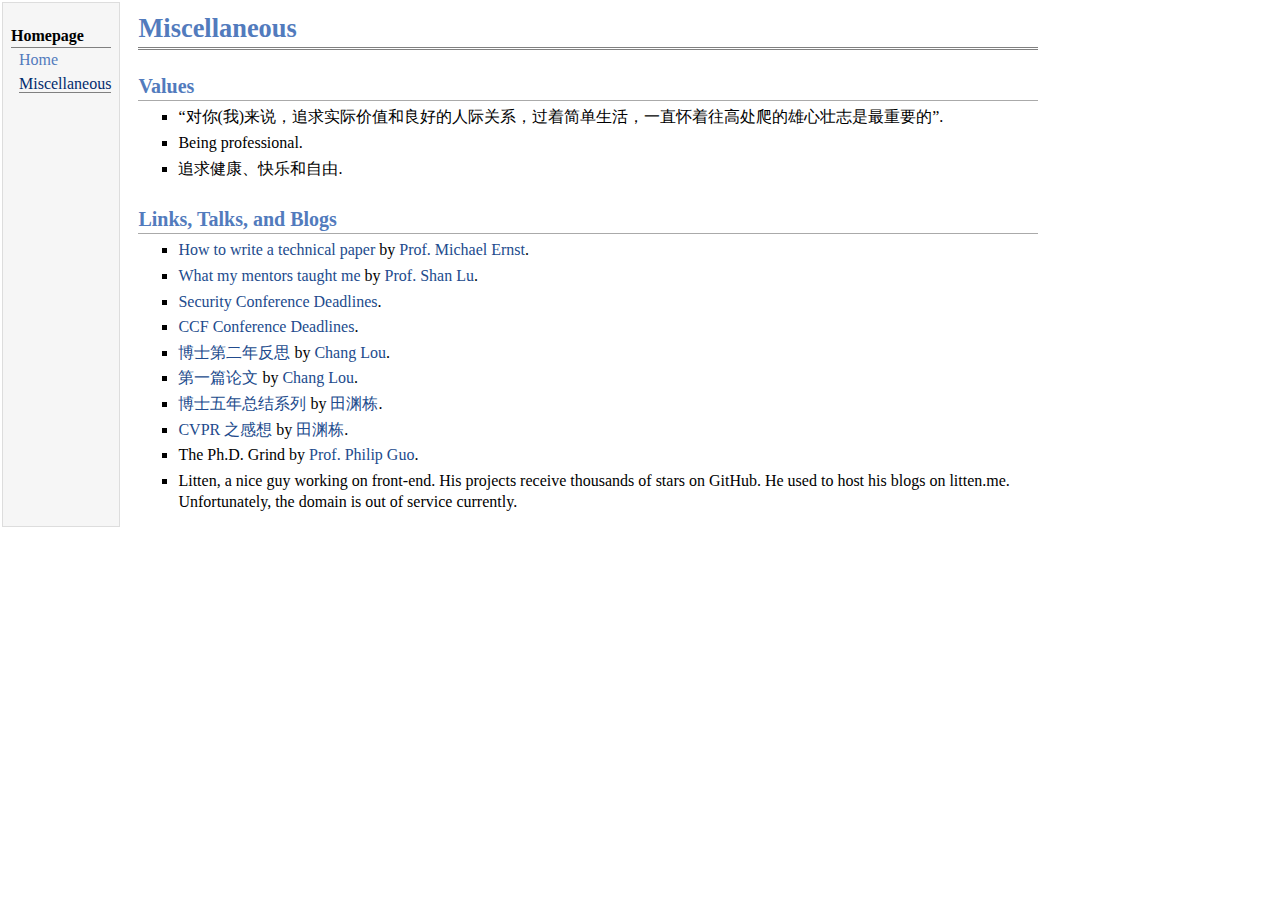
==== misc.html @ f26196e0 "renew first commit" ====
<!DOCTYPE html PUBLIC "-//W3C//DTD XHTML 1.1//EN"
  "http://www.w3.org/TR/xhtml11/DTD/xhtml11.dtd">
<html xmlns="http://www.w3.org/1999/xhtml" xml:lang="en">
<head>
<meta name="generator" content="jemdoc, see http://jemdoc.jaboc.net/" />
<meta http-equiv="Content-Type" content="text/html;charset=utf-8" />
<link rel="stylesheet" href="data/jemdoc.css" type="text/css" />
<link rel="shortcut icon" type="image/x-icon" href="data/favicon.ico" />
<title>Miscellaneous</title>
</head>
<body>
<table summary="Table for page layout." id="tlayout">
<tr valign="top">
<td id="layout-menu">
<div class="menu-category">Homepage</div>
<div class="menu-item"><a href="index.html">Home</a></div>
<div class="menu-item"><a href="misc.html" class="current">Miscellaneous</a></div>
</td>
<td id="layout-content">
<div id="toptitle">
<h1>Miscellaneous</h1>
</div>
<h2>Values</h2>
<ul>
<li><p>“对你(我)来说，追求实际价值和良好的人际关系，过着简单生活，一直怀着往高处爬的雄心壮志是最重要的”.</p>
</li>
<li><p>Being professional.</p>
</li>
<li><p>追求健康、快乐和自由.</p>
</li>
</ul>
<h2>Links, Talks, and Blogs</h2>
<ul>
<li><p><a href="https://homes.cs.washington.edu/~mernst/advice/write-technical-paper.html">How to write a technical paper</a> by <a href="https://homes.cs.washington.edu/~mernst/">Prof. Michael Ernst</a>.</p>
</li>
<li><p><a href="https://www.youtube.com/watch?v=lOOBJix9-Dw&amp;t=5s">What my mentors taught me</a> by <a href="http://people.cs.uchicago.edu/~shanlu/">Prof. Shan Lu</a>.</p>
</li>
<li><p><a href="https://sec-deadlines.github.io/">Security Conference Deadlines</a>.</p>
</li>
<li><p><a href="https://ccfddl.github.io/">CCF Conference Deadlines</a>.</p>
</li>
<li><p><a href="https://www.cs.jhu.edu/~chlou/2019/08/17/2019introspection/">博士第二年反思</a> by <a href="https://www.cs.jhu.edu/~chlou/about/">Chang Lou</a>.</p>
</li>
<li><p><a href="https://www.cs.jhu.edu/~chlou/2019/12/14/firstpaper/">第一篇论文</a> by <a href="https://www.cs.jhu.edu/~chlou/about/">Chang Lou</a>.</p>
</li>
<li><p><a href="https://yuandong-tian.com/five_year_summary_of_PhD.pdf">博士五年总结系列</a> by <a href="https://yuandong-tian.com/">田渊栋</a>.</p>
</li>
<li><p><a href="https://yuandong-tian.com/feeling_of_CVPR.pdf">CVPR 之感想</a> by <a href="https://yuandong-tian.com/">田渊栋</a>.</p>
</li>
<li><p>The Ph.D. Grind by <a href="https://pg.ucsd.edu/">Prof. Philip Guo</a>.</p>
</li>
<li><p>Litten, a nice guy working on front-end. His projects receive thousands of stars on GitHub. He used to host his blogs on litten.me. Unfortunately, the domain is out of service currently.</p>
</li>
</ul>
</td>
</tr>
</table>
</body>
</html>
---- data/jemdoc.css ----
/* Default css file for jemdoc. */

table#tlayout {
    border: none;
    border-collapse: separate;
    background: white;
}

body {
	background: white;
	font-family: Georgia, serif;
	padding-bottom: 8px;
	margin: 0;
}

#layout-menu {
	background: #f6f6f6;
	border: 1px solid #dddddd;
	padding-top: 0.5em;
	padding-left: 8px;
	padding-right: 8px;
	font-size: 1.0em;
	width: auto;
	white-space: nowrap;
    text-align: left;
    vertical-align: top;
}

#layout-menu td {
	background: #f4f4f4;
    vertical-align: top;
}

#layout-content {
	padding-top: 0.0em;
	padding-left: 1.0em;
	padding-right: 1.0em;
    border: none;
    background: white;
    text-align: left;
    vertical-align: top;
    width:900px;
}

#layout-menu a {
	line-height: 1.5em;
	margin-left: 0.5em;
}

tt {
    background: #ffffdd;
}

pre, tt {
	font-size: 90%;
	font-family: monaco, monospace;
}

a, a > tt {
	color: #224b8d;
	text-decoration: none;
}

a:hover {
	border-bottom: 1px gray dotted;
}

#layout-menu a.current:link, #layout-menu a.current:visited {
	color: #022b6d;
	border-bottom: 1px gray solid;
}
#layout-menu a:link, #layout-menu a:visited, #layout-menu a:hover {
	color: #527bbd;
	text-decoration: none;
}
#layout-menu a:hover {
	text-decoration: none;
}

div.menu-category {
	border-bottom: 1px solid gray;
	margin-top: 0.8em;
	padding-top: 0.2em;
	padding-bottom: 0.1em;
	font-weight: bold;
}

div.menu-item {
	padding-left: 16px;
	text-indent: -16px;
}

div#toptitle {
	padding-bottom: 0.2em;
	margin-bottom: 1.5em;
	border-bottom: 3px double gray;
}

/* Reduce space if we begin the page with a title. */
div#toptitle + h2, div#toptitle + h3 {
	margin-top: -0.7em;
}

div#subtitle {
	margin-top: 0.0em;
	margin-bottom: 0.0em;
	padding-top: 0em;
	padding-bottom: 0.1em;
}

em {
	font-style: italic;
}

strong {
	font-weight: bold;
}


h1, h2, h3 {
	color: #527bbd;
	margin-top: 0.7em;
	margin-bottom: 0.3em;
	padding-bottom: 0.2em;
	line-height: 1.0;
	padding-top: 0.5em;
	border-bottom: 1px solid #aaaaaa;
}

h1 {
	font-size: 165%;
}

h2 {
	padding-top: 0.8em;
	font-size: 125%;
}

h2 + h3 {
    padding-top: 0.2em;
}

h3 {
	font-size: 110%;
	border-bottom: none;
}

p {
	margin-top: 0.0em;
	margin-bottom: 0.8em;
	padding: 0;
	line-height: 1.3;
}

pre {
	padding: 0;
	margin: 0;
}

div#footer {
	font-size: small;
	border-top: 1px solid #c0c0c0;
	padding-top: 0.1em;
	margin-top: 4.0em;
	color: #c0c0c0;
}

div#footer a {
	color: #80a0b0;
}

div#footer-text {
	float: left;
	padding-bottom: 8px;
}

ul, ol, dl {
	margin-top: 0.2em;
	padding-top: 0;
	margin-bottom: 0.8em;
}

dt {
	margin-top: 0.5em;
	margin-bottom: 0;
}

dl {
	margin-left: 20px;
}

dd {
	color: #222222;
}

dd > *:first-child {
	margin-top: 0;
}

ul {
	list-style-position: outside;
	list-style-type: square;
}

p + ul, p + ol {
	margin-top: -0.5em;
}

li ul, li ol {
	margin-top: -0.3em;
}

ol {
	list-style-position: outside;
	list-style-type: decimal;
}

li p, dd p {
	margin-bottom: 0.3em;
}


ol ol {
	list-style-type: lower-alpha;
}

ol ol ol {
	list-style-type: lower-roman;
}

p + div.codeblock {
	margin-top: -0.6em;
}

div.codeblock, div.infoblock {
	margin-right: 0%;
	margin-top: 1.2em;
	margin-bottom: 1.3em;
}

div.blocktitle {
	font-weight: bold;
	color: #cd7b62;
	margin-top: 1.2em;
	margin-bottom: 0.1em;
}

div.blockcontent {
	border: 1px solid silver;
	padding: 0.3em 0.5em;
}

div.infoblock > div.blockcontent {
	background: #ffffee;
}

div.blockcontent p + ul, div.blockcontent p + ol {
	margin-top: 0.4em;
}

div.infoblock p {
	margin-bottom: 0em;
}

div.infoblock li p, div.infoblock dd p {
	margin-bottom: 0.5em;
}

div.infoblock p + p {
	margin-top: 0.8em;
}

div.codeblock > div.blockcontent {
	background: #f6f6f6;
}

span.pycommand {
	color: #000070;
}

span.statement {
	color: #008800;
}
span.builtin {
	color: #000088;
}
span.special {
	color: #990000;
}
span.operator {
	color: #880000;
}
span.error {
	color: #aa0000;
}
span.comment, span.comment > *, span.string, span.string > * {
	color: #606060;
}

@media print {
	#layout-menu { display: none; }
}

#fwtitle {
	margin: 2px;
}

#fwtitle #toptitle {
	padding-left: 0.5em;
	margin-bottom: 0.5em;
}

#layout-content h1:first-child, #layout-content h2:first-child, #layout-content h3:first-child {
	margin-top: -0.7em;
}

div#toptitle h1, #layout-content div#toptitle h1 {
	margin-bottom: 0.0em;
	padding-bottom: 0.1em;
	padding-top: 0;
	margin-top: 0.5em;
	border-bottom: none;
}

img.eq {
	padding: 0;
	padding-left: 0.1em;
	padding-right: 0.1em;
	margin: 0;
}

img.eqwl {
	padding-left: 2em;
	padding-top: 0.6em;
	padding-bottom: 0.2em;
	margin: 0;
}

table {
    border: 2px solid black;
    border-collapse: collapse;
}

td {
    padding: 2px;
    padding-left: 0.5em;
    padding-right: 0.5em;
    text-align: center;
    border: 1px solid gray;
}

table + table {
    margin-top: 1em;
}

tr.heading {
    font-weight: bold;
    border-bottom: 2px solid black;
}

img {
    border: none;
}

table.imgtable, table.imgtable td {
    border: none;
    text-align: left;
}
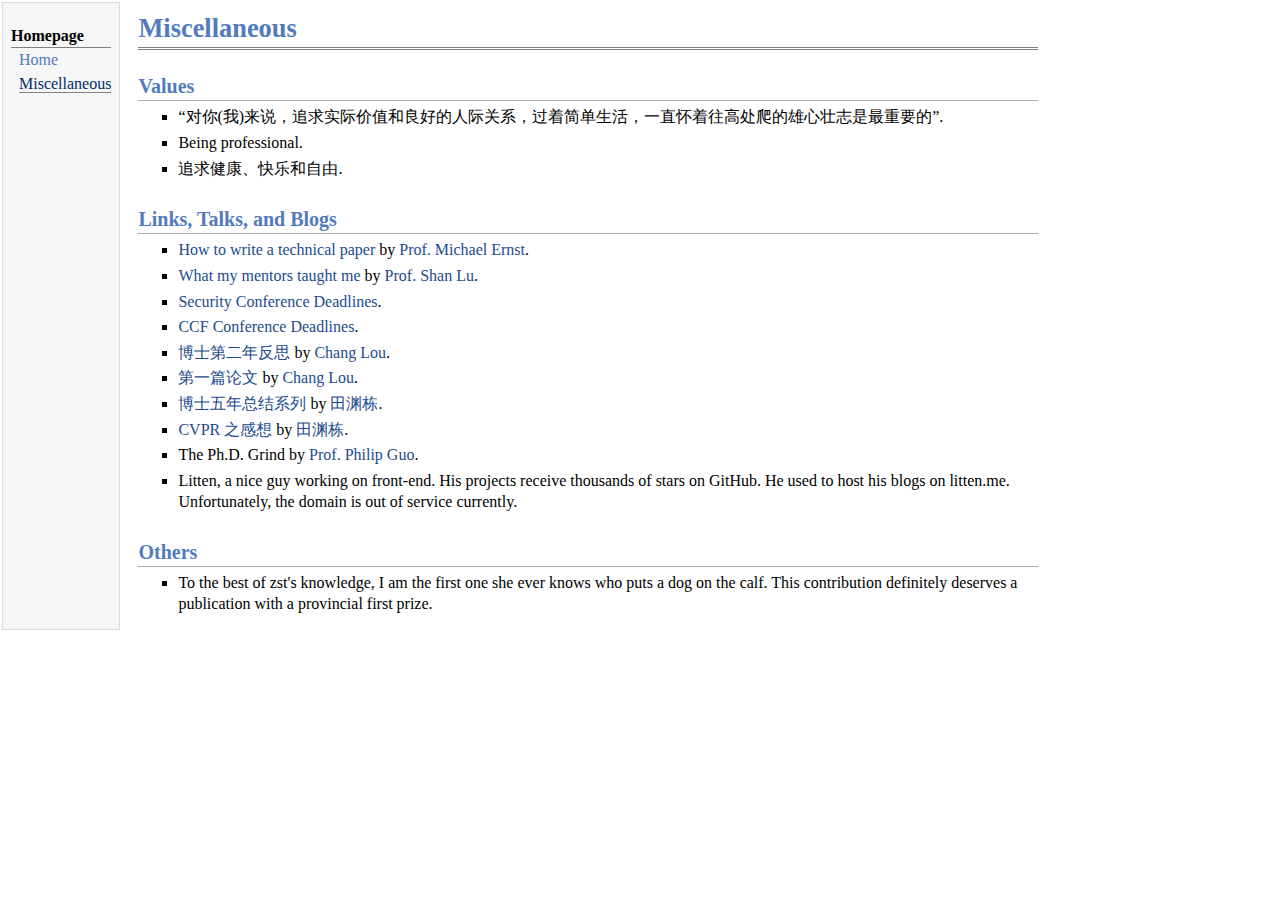
==== commit bc8c498c: "final year now" ====
--- a/misc.html
+++ b/misc.html
@@ -52,6 +52,11 @@
 <li><p>Litten, a nice guy working on front-end. His projects receive thousands of stars on GitHub. He used to host his blogs on litten.me. Unfortunately, the domain is out of service currently.</p>
 </li>
 </ul>
+<h2>Others</h2>
+<ul>
+<li><p>To the best of zst's knowledge, I am the first one she ever knows who puts a dog on the calf. This contribution definitely deserves a publication with a provincial first prize.</p>
+</li>
+</ul>
 </td>
 </tr>
 </table>
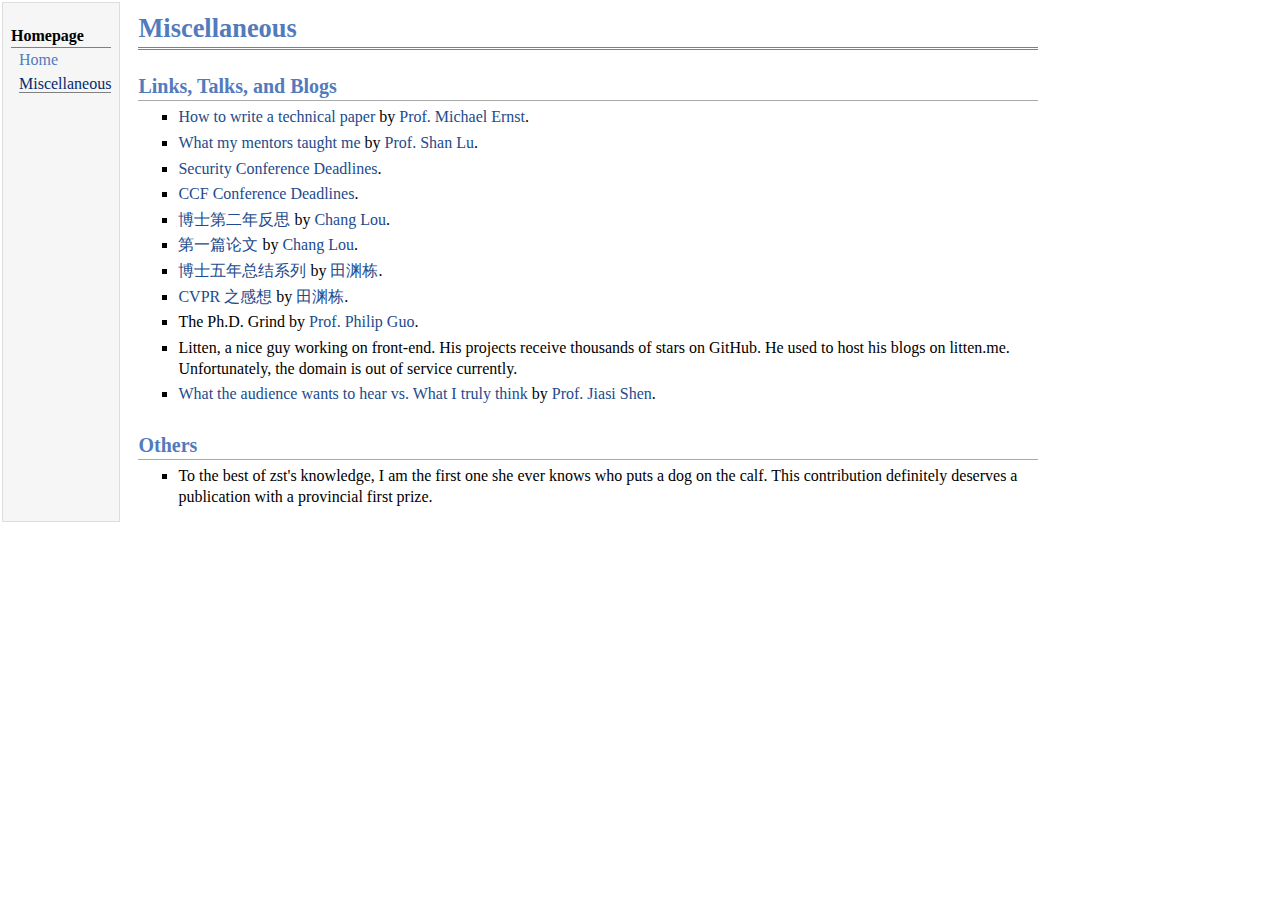
==== commit 51143e0d: "minor" ====
--- a/misc.html
+++ b/misc.html
@@ -20,15 +20,6 @@
 <div id="toptitle">
 <h1>Miscellaneous</h1>
 </div>
-<h2>Values</h2>
-<ul>
-<li><p>“对你(我)来说，追求实际价值和良好的人际关系，过着简单生活，一直怀着往高处爬的雄心壮志是最重要的”.</p>
-</li>
-<li><p>Being professional.</p>
-</li>
-<li><p>追求健康、快乐和自由.</p>
-</li>
-</ul>
 <h2>Links, Talks, and Blogs</h2>
 <ul>
 <li><p><a href="https://homes.cs.washington.edu/~mernst/advice/write-technical-paper.html">How to write a technical paper</a> by <a href="https://homes.cs.washington.edu/~mernst/">Prof. Michael Ernst</a>.</p>
@@ -51,10 +42,13 @@
 </li>
 <li><p>Litten, a nice guy working on front-end. His projects receive thousands of stars on GitHub. He used to host his blogs on litten.me. Unfortunately, the domain is out of service currently.</p>
 </li>
+<li><p><a href="http://blog.shenjiasi.com/20220702.html">What the audience wants to hear vs. What I truly think</a> by <a href="http://shenjiasi.com/">Prof. Jiasi Shen</a>.</p>
+</li>
 </ul>
 <h2>Others</h2>
 <ul>
-<li><p>To the best of zst's knowledge, I am the first one she ever knows who puts a dog on the calf. This contribution definitely deserves a publication with a provincial first prize.</p>
+<li><p>To the best of zst's knowledge, I am the first one she ever knows who puts a dog on the calf. This contribution definitely deserves a publication with a provincial first prize.
+</p>
 </li>
 </ul>
 </td>
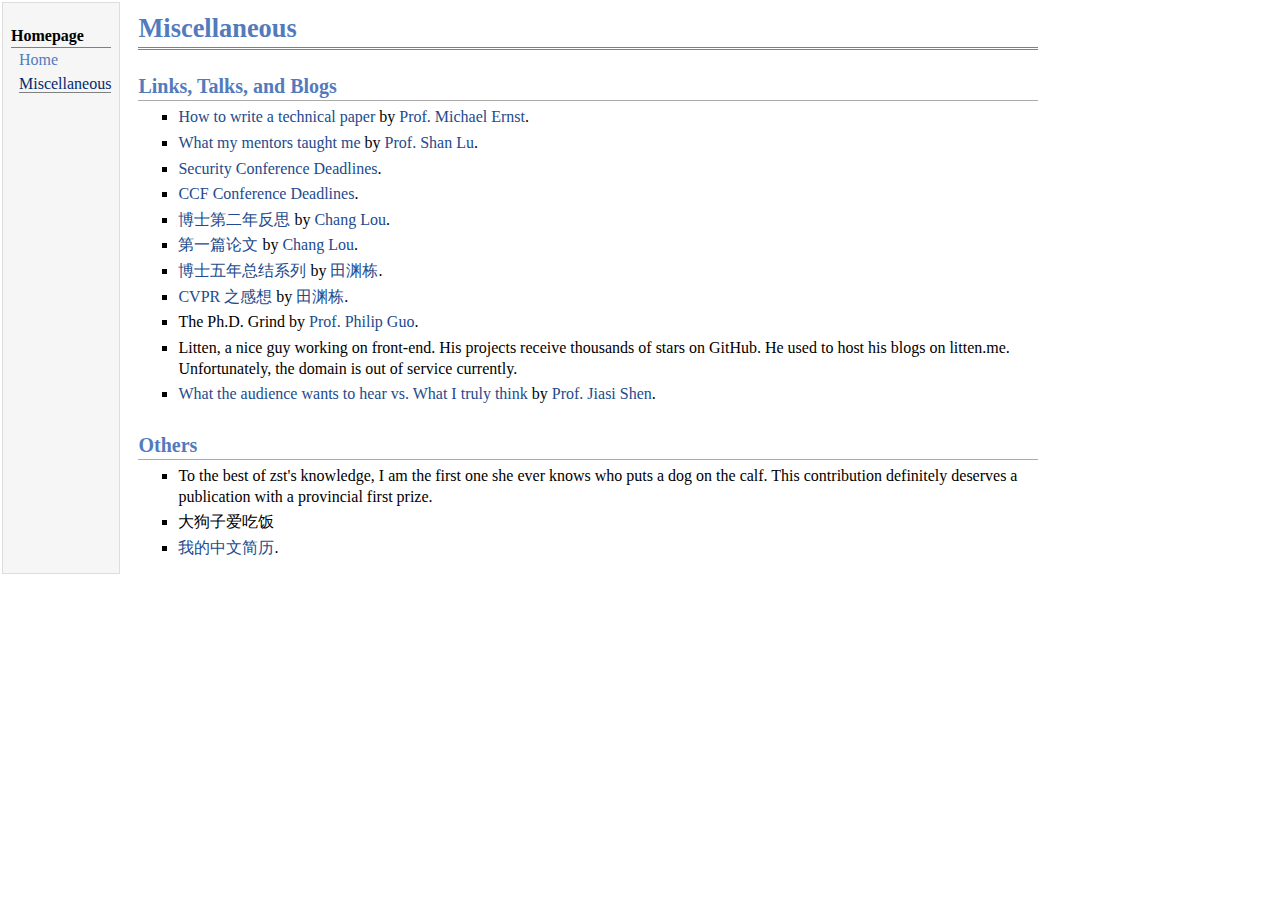
==== commit fab3d245: "update ddrace" ====
--- a/misc.html
+++ b/misc.html
@@ -47,8 +47,11 @@
 </ul>
 <h2>Others</h2>
 <ul>
-<li><p>To the best of zst's knowledge, I am the first one she ever knows who puts a dog on the calf. This contribution definitely deserves a publication with a provincial first prize.
-</p>
+<li><p>To the best of zst's knowledge, I am the first one she ever knows who puts a dog on the calf. This contribution definitely deserves a publication with a provincial first prize.</p>
+</li>
+<li><p>大狗子爱吃饭</p>
+</li>
+<li><p><a href="data/cv_phli_zh.pdf">我的中文简历</a>.</p>
 </li>
 </ul>
 </td>
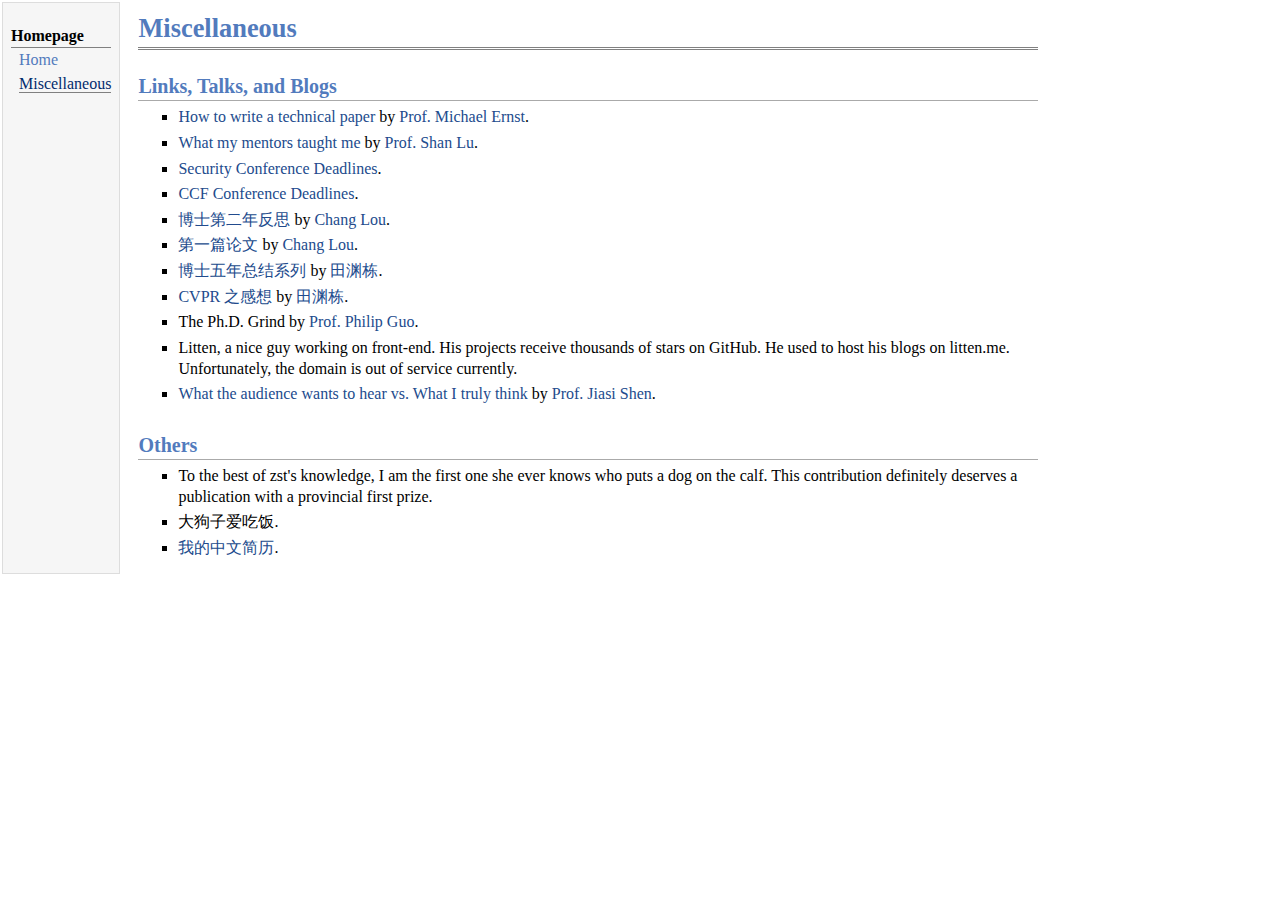
==== commit 048af7bd: "comma" ====
--- a/misc.html
+++ b/misc.html
@@ -49,7 +49,7 @@
 <ul>
 <li><p>To the best of zst's knowledge, I am the first one she ever knows who puts a dog on the calf. This contribution definitely deserves a publication with a provincial first prize.</p>
 </li>
-<li><p>大狗子爱吃饭</p>
+<li><p>大狗子爱吃饭.</p>
 </li>
 <li><p><a href="data/cv_phli_zh.pdf">我的中文简历</a>.</p>
 </li>
